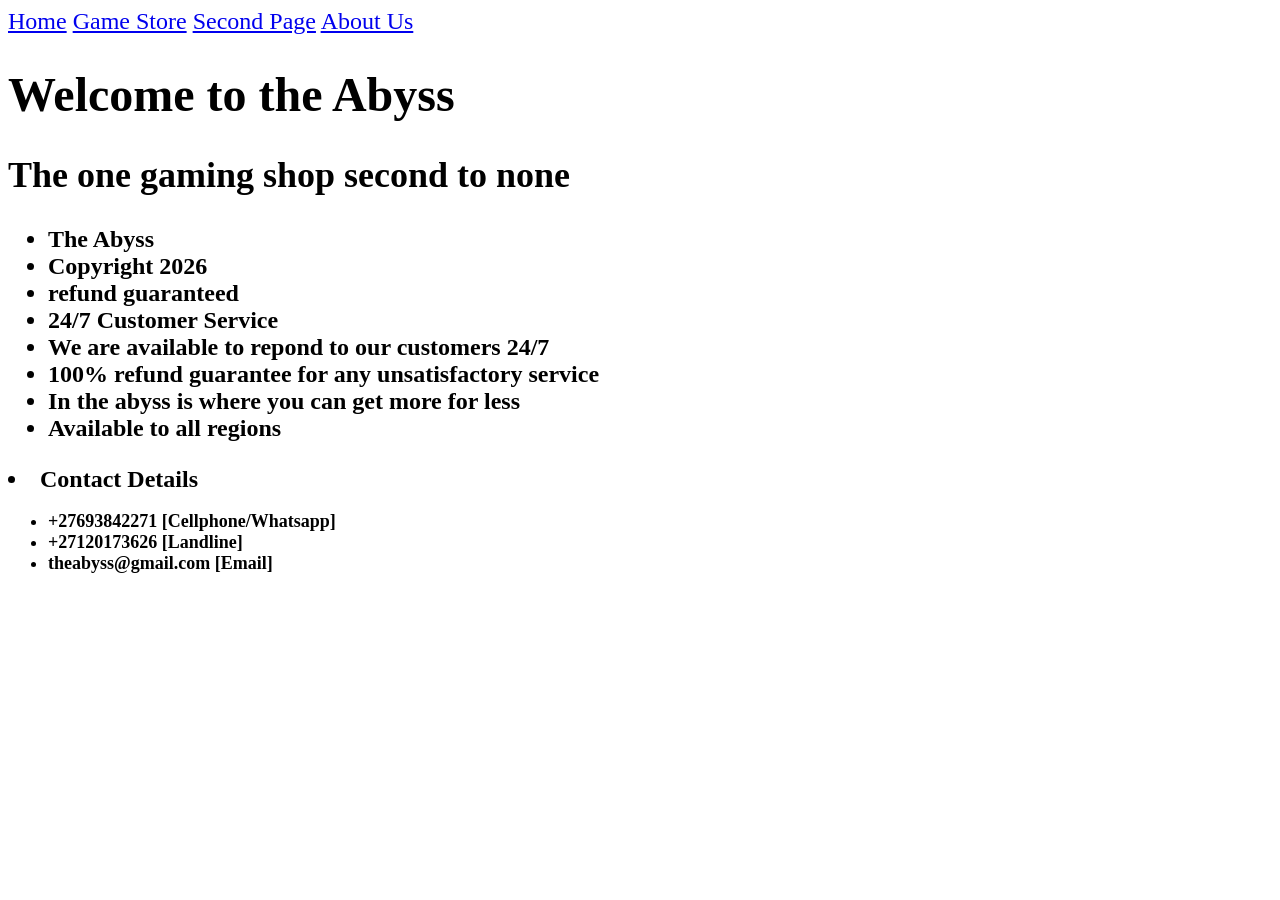
==== The Abyss/about_us.html @ 395bcadd "initial commit" ====
<!DOCTYPE html>
<html>
    <head>
        <title>About Us</title>
    </head>
      
        <header>
          <table>
            <font size = "5">
            <a href="index.html">Home</a>
            <a href="game_store.html">Game Store</a>
            <a href="game_store_2nd.html">Second Page</a>
            <a href="about_us.html">About Us</a>
            </font size = "5">
          </table>
            <font size = "5">
            <h1>Welcome to the Abyss</h1>
            <h2>The one gaming shop second to none</h2>
            </font size = "5">
        </header>
           
            <font size = "5">
        <footer>
            <ul>
            <li><b>The Abyss</b></li>
            <li><b>Copyright 2026</b></li>
            <li><b>refund guaranteed</b></li>
            <li><b>24/7 Customer Service</b></li>
            <li><b>We are available to repond to our customers 24/7</b></li>
            <li><b>100% refund guarantee for any unsatisfactory service</b></li>
            <li><b>In the abyss is where you can get more for less</b></li>
            <li><b>Available to all regions</b></li>
            </ul>
            </ul>
            <li><b>Contact Details</b></li>
            </font size = "5">

            <font size = "4">
            <ul>
            <li><b>+27693842271 [Cellphone/Whatsapp]</b></li>
            <li><b>+27120173626 [Landline]</b></li>
            <li><b>theabyss@gmail.com [Email]</b></li>
            </ul>
        </footer>
            </font size = "4">
</html>
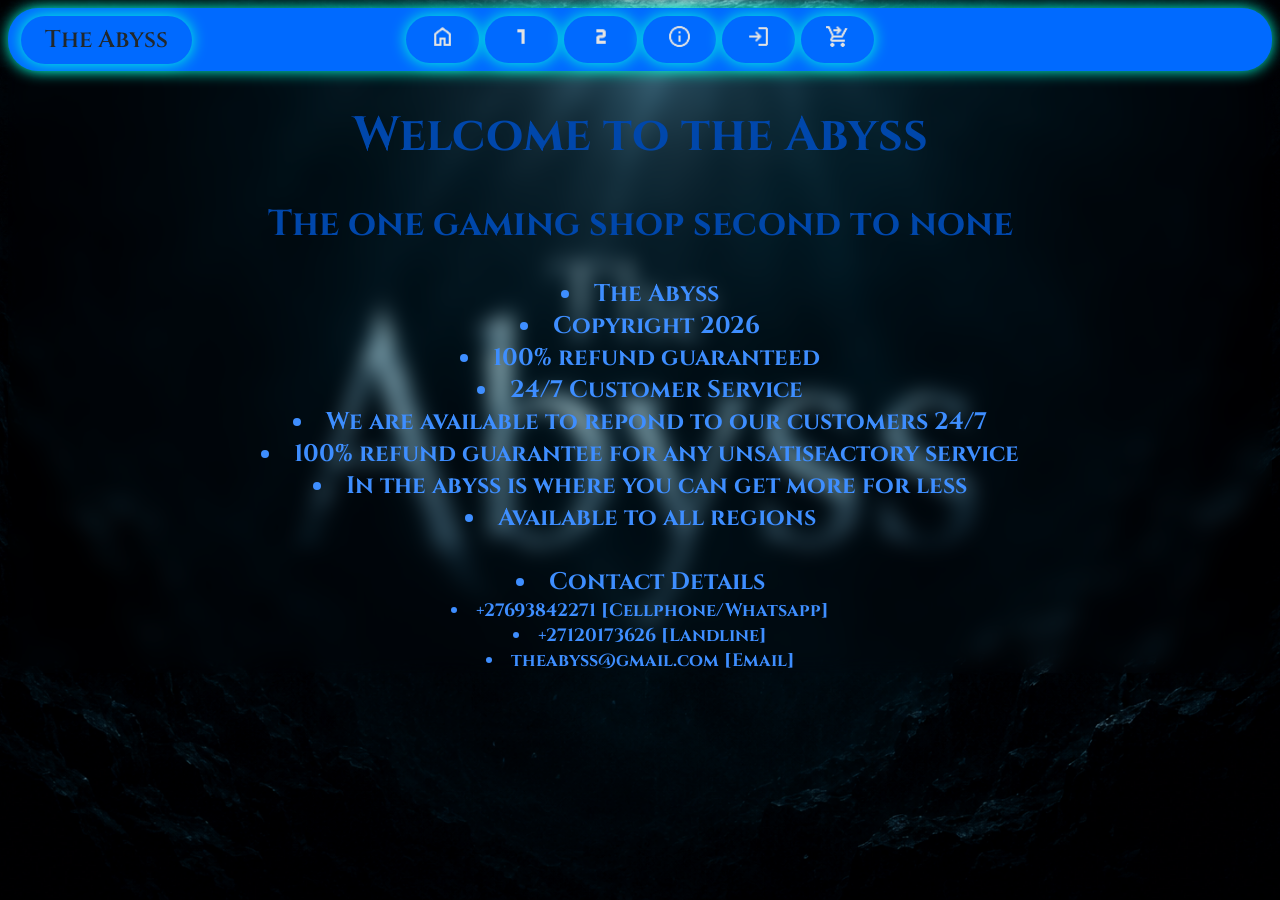
==== commit d4e4d3b7: "Part 2" ====
--- a/The Abyss/about_us.html
+++ b/The Abyss/about_us.html
@@ -2,15 +2,23 @@
 <html>
     <head>
         <title>About Us</title>
+        <link rel="stylesheet" href="css/styles.css">
+        <link href="https://fonts.googleapis.com/css2?family=Bebas+Neue&family=Cinzel:wght@400..900&family=Unbounded:wght@200..900&display=swap" rel="stylesheet">
     </head>
       
+    <body>
         <header>
           <table>
             <font size = "5">
-            <a href="index.html">Home</a>
-            <a href="game_store.html">Game Store</a>
-            <a href="game_store_2nd.html">Second Page</a>
-            <a href="about_us.html">About Us</a>
+        <div class="btn">
+        <a href="index.html" class="logo">The Abyss</a>
+        <button class="btn"><a href="index.html"><img src="images/Home.png" width="25" height="25" alt="Home"></a></button>
+        <button class="btn"><a href="game_store.html"><img src="images/1st.png" width="25" height="25" alt="First Page"></a></button>
+        <button class="btn"><a href="game_store_2nd.html"><img src="images/2nd.png" width="25" height="25" alt="Second Page"></a></button>
+        <button class="btn"><a href="about_us.html"><img src="images/About Us.png" width="25" height="25" alt="About Us"></a></button>
+        <button class="btn"><a href="login.html"><img src="images/Login.png" width="25" height="25" alt="Login"></a></button>
+        <button class="btn"><a href="shopping_cart.html"><img src="images/Shopping Cart.png" width="25" height="25" alt="Shopping Cart"></a></button>
+        </div>
             </font size = "5">
           </table>
             <font size = "5">
@@ -19,28 +27,30 @@
             </font size = "5">
         </header>
            
+        <!---About Us Section--->
+        <footer>
             <font size = "5">
-        <footer>
-            <ul>
             <li><b>The Abyss</b></li>
             <li><b>Copyright 2026</b></li>
-            <li><b>refund guaranteed</b></li>
+            <li><b>100% refund guaranteed</b></li>
             <li><b>24/7 Customer Service</b></li>
             <li><b>We are available to repond to our customers 24/7</b></li>
             <li><b>100% refund guarantee for any unsatisfactory service</b></li>
             <li><b>In the abyss is where you can get more for less</b></li>
             <li><b>Available to all regions</b></li>
-            </ul>
-            </ul>
+            
+            <br>
+            
+            <!---Contact Details--->
             <li><b>Contact Details</b></li>
             </font size = "5">
 
             <font size = "4">
-            <ul>
             <li><b>+27693842271 [Cellphone/Whatsapp]</b></li>
             <li><b>+27120173626 [Landline]</b></li>
             <li><b>theabyss@gmail.com [Email]</b></li>
-            </ul>
+            </font size = "4">
         </footer>
-            </font size = "4">
+    </body>
+            
 </html>
--- a/The Abyss/css/styles.css
+++ b/The Abyss/css/styles.css
@@ -0,0 +1,116 @@
+body {
+    background-image: url("../images/The Abyss.png");
+    background-position: center;
+    background-repeat: no-repeat;
+    background-attachment: fixed;
+    background-size: cover;
+    backdrop-filter: blur(10px);
+    background-color: black;
+
+}
+
+body{
+    color: #3e8eff; 
+    text-align: center;
+    font-family: "Cinzel", sans-serif;
+}
+
+h1{
+    color: #0047AB; 
+    text-align: center;
+}
+
+h2{
+    color: #0047AB; 
+    text-align: center;
+}
+
+p{
+    color: #0047AB; 
+    text-align: center;
+}
+
+.logo{
+    padding: 0.5rem 1.5rem;
+    border-radius: 30px;
+    font-weight: 600;
+    font-size: 1.5rem;
+    background-color: #006aff;
+    color:#22282b;
+    box-shadow: 0 0 15px #00ffd9;
+    border: none;
+    cursor: pointer;
+    transition: 0.3s;
+    text-decoration: none;
+    position: fixed;
+    left: 1%;
+} 
+
+.logo:hover{
+    box-shadow: 0 0 25px #118ac3;
+}
+
+.btn{
+    padding: 0.5rem 1.5rem;
+    border-radius: 30px;
+    font-weight: 600;
+    font-size: 1.5rem;
+    background-color: #006aff;
+    color:#22282b;
+    box-shadow: 0 0 15px #00ffd9;
+    border: none;
+    cursor: pointer;
+    transition: 0.3s;
+}
+
+.btn:hover{
+    box-shadow: 0 0 25px #118ac3;
+}
+
+.carousel {
+    width: 90%;
+    overflow: hidden;
+    mask-image: linear-gradient(to right, transparent 0%, black 10%, black 90%, transparent 100%);
+} 
+
+.track {
+    display: flex;
+    width: max-content;
+    will-change: transform; 
+    animation: scroll 10s linear infinite;
+}
+
+@keyframes scroll {
+    to {transform: translateX(-50%);}
+    }
+
+
+.item {
+    width: 300px;
+    height:320px;
+    flex-shrink: 0;
+    border-radius: 15px;
+    margin-right: 15px;
+    overflow: hidden;
+}
+
+.item img {
+    width: 100%;
+    height: 100%;
+    object-fit: cover;
+    display: block; 
+}
+
+.carousel:hover .item img{
+    transform: scale(1.1);
+}
+
+.item:hovering img{
+    transform: scale(1.06);
+}
+
+
+.carousel:hover .track {
+    animation-play-state: running;
+}
+
